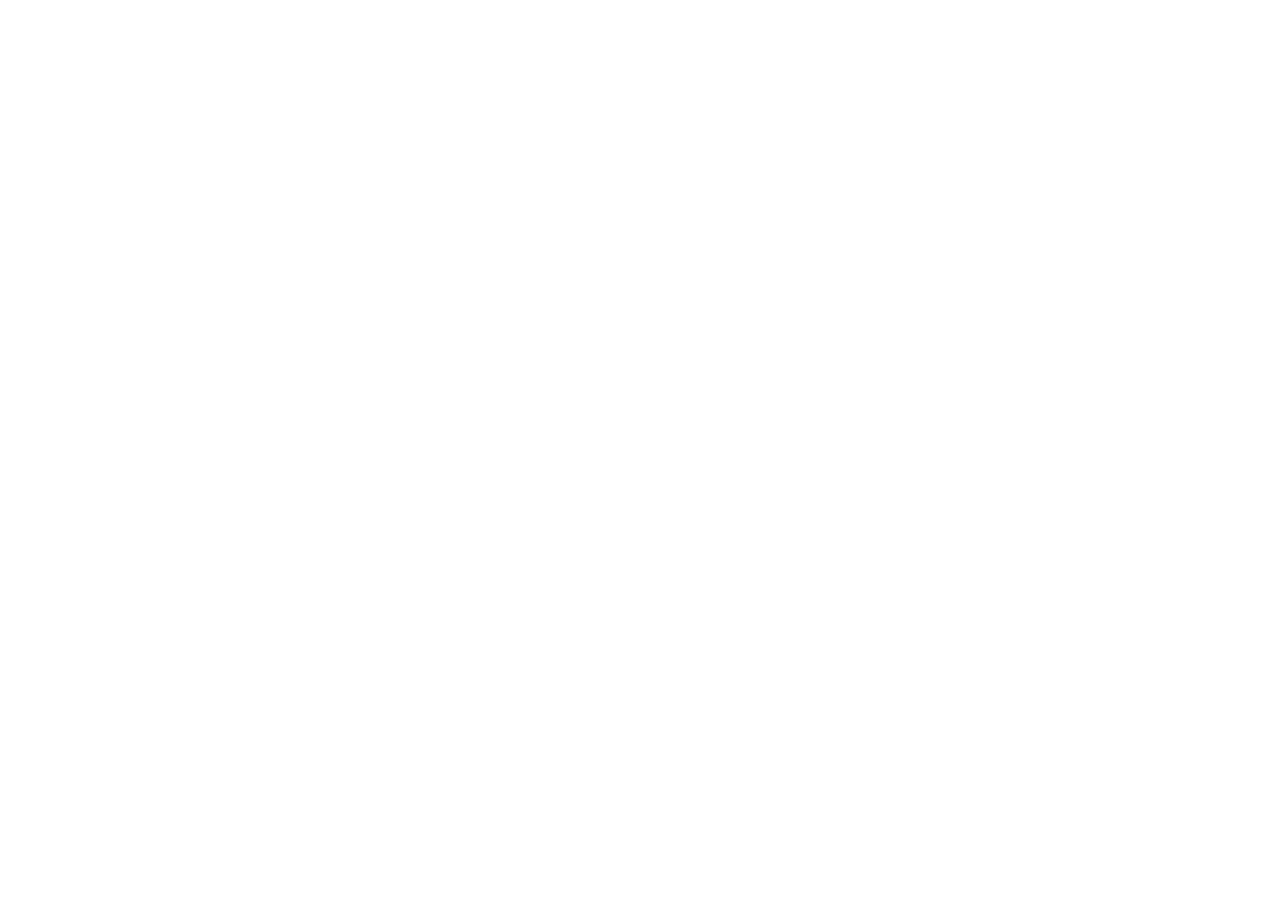
==== index.html @ 1ba18dcc "primer commit" ====
<!DOCTYPE html>
<html lang="en">
<head>
    <meta charset="UTF-8">
    <meta name="viewport" content="width=device-width, initial-scale=1.0">
    <link rel="stylesheet" href="./styles.css">
    <title>Document</title>
</head>
<body>
    <script type="text/javascript" src="./index.js"></script>
</body>
</html>
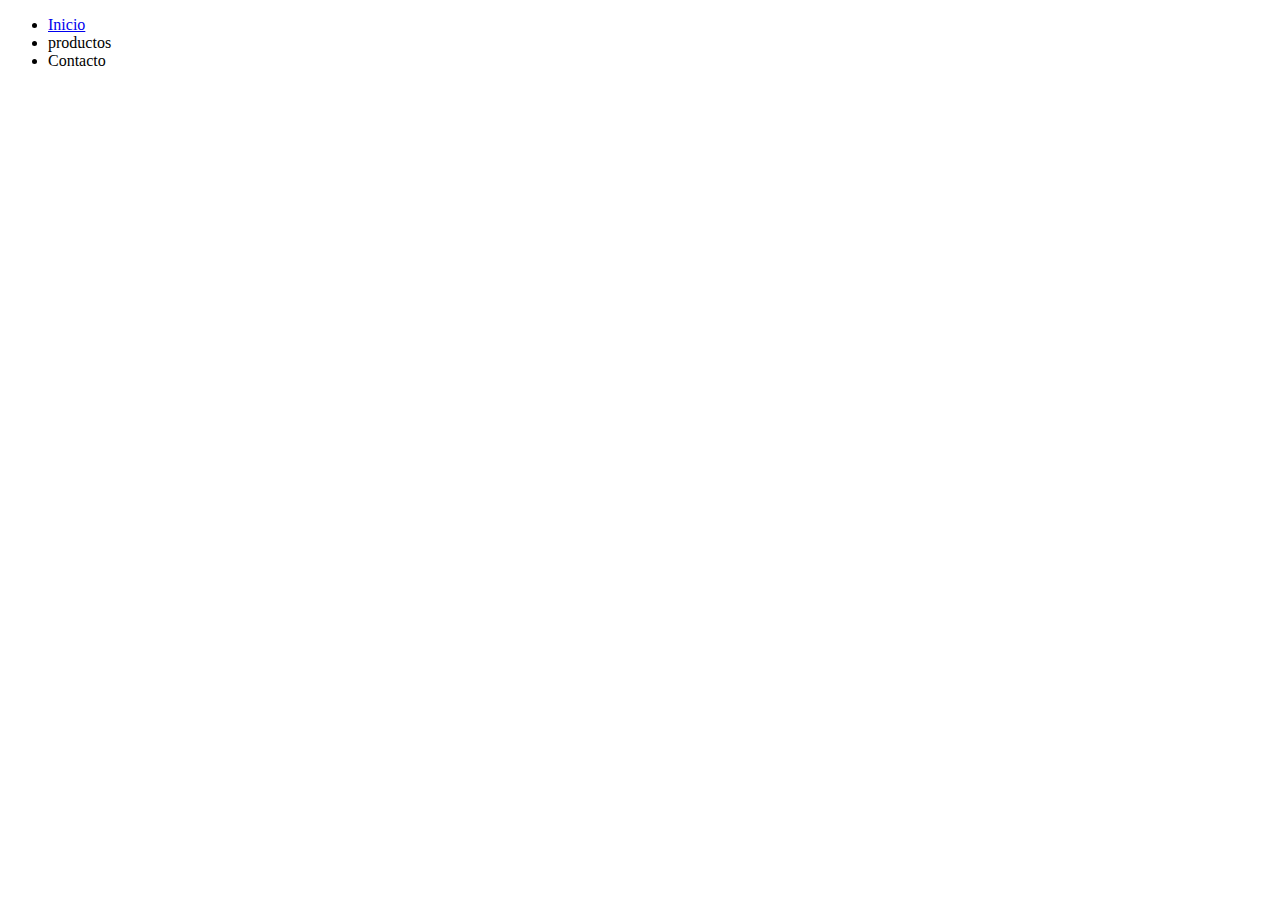
==== commit 08598563: "Agregamos imagenes" ====
--- a/index.html
+++ b/index.html
@@ -7,6 +7,16 @@
     <title>Document</title>
 </head>
 <body>
-    <script type="text/javascript" src="./index.js"></script>
+    <header>
+        <nav>
+           <ul>
+               <li> <a href="./productos.html">Inicio</a></li>
+               <li>productos</li>
+               <li>Contacto</li>
+           </ul>
+        </nav>
+      </header>
+
+    <script type="text/javascript" src="./script.js"></script>
 </body>
 </html>